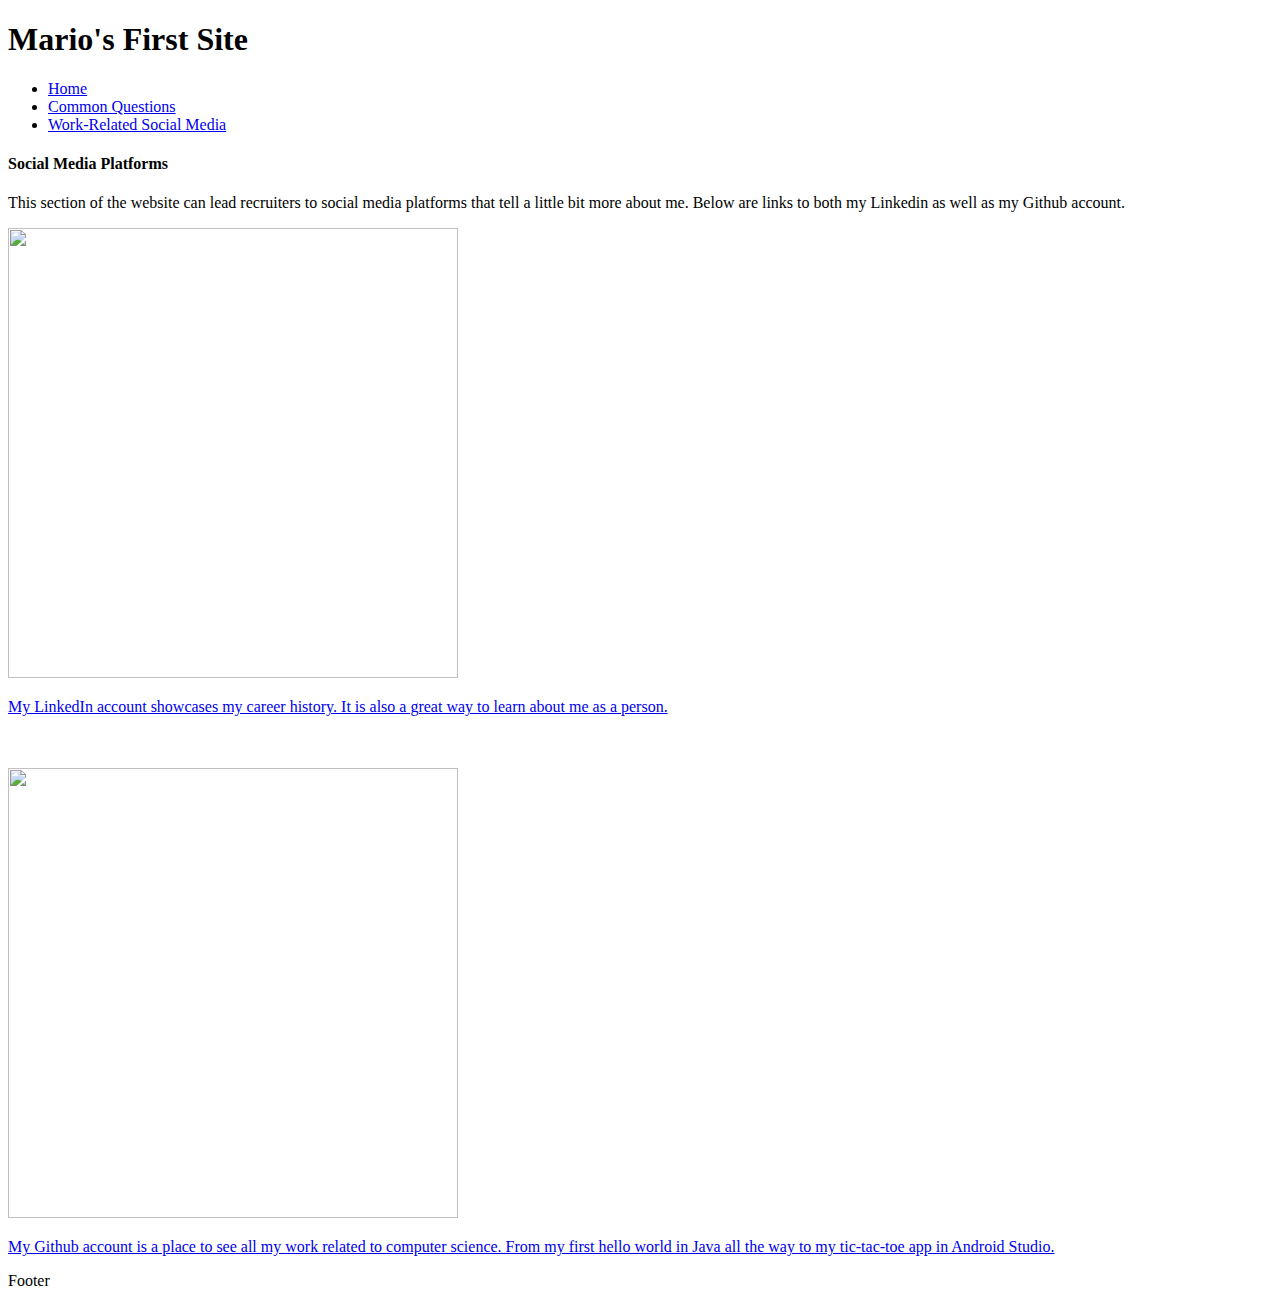
==== SocialMedia.html @ aa0fc0cd "Update SocialMedia.html" ====
<!DOCTYPE html>
<html> 
    <head>
        <title>
            First HTML Site!
        </title>
    </head>
    <link rel="stylesheet" href="styles.css">

    <body>
        <header>
            <h1>Mario's First Site</h1>
            <nav>
                <ul><li><a href="index.html">Home</a></li> 
                    <li><a href="Questions.html">Common Questions</a></li> 
                    <li><a href="SocialMedia.html">Work-Related Social Media</a></li>
                </ul>
            </nav>
        </header>
        <header class="pageTitle">
            <h4>Social Media Platforms</h4>
        </header>
        <section><p>
            This section of the website can lead recruiters to social 
            media platforms that tell a little bit more about me.
            Below are links to both my Linkedin as well as my Github account.
        </p></section>
        <div class=LinkedInCard>
            <a class=LinkedIn href="https://www.linkedin.com/in/mario-luja-452308200/">
                <img class=LinkedInLogo src="LinkedIn Site Logo.png" height = 450 width = 450 >
                <div class=LinkedInContainer>
                    <p>
                        My LinkedIn account showcases my career history. It is 
                        also a great way to learn about me as a person.
                        <br/>
                        <br/>
                        <br/>
                    </p>
                </div>
            </a> 
            </div>
        <div class=GithubCard>
            <a class=Github href="https://github.com/mar10930">
                <img class=GithubLogo src="Github Logo.png" height=450 width=450>
                <div class=GithubContainer>
                    <p>
                        My Github account is a place to see all my work related to
                        computer science. From my first hello world in Java all the way 
                        to my tic-tac-toe app in Android Studio.
                    </p>
                </div>
            </a>
        </div>
    </body>
        <section>
        </section>
        <footer>Footer</footer>
  
       
    </body>
</html>
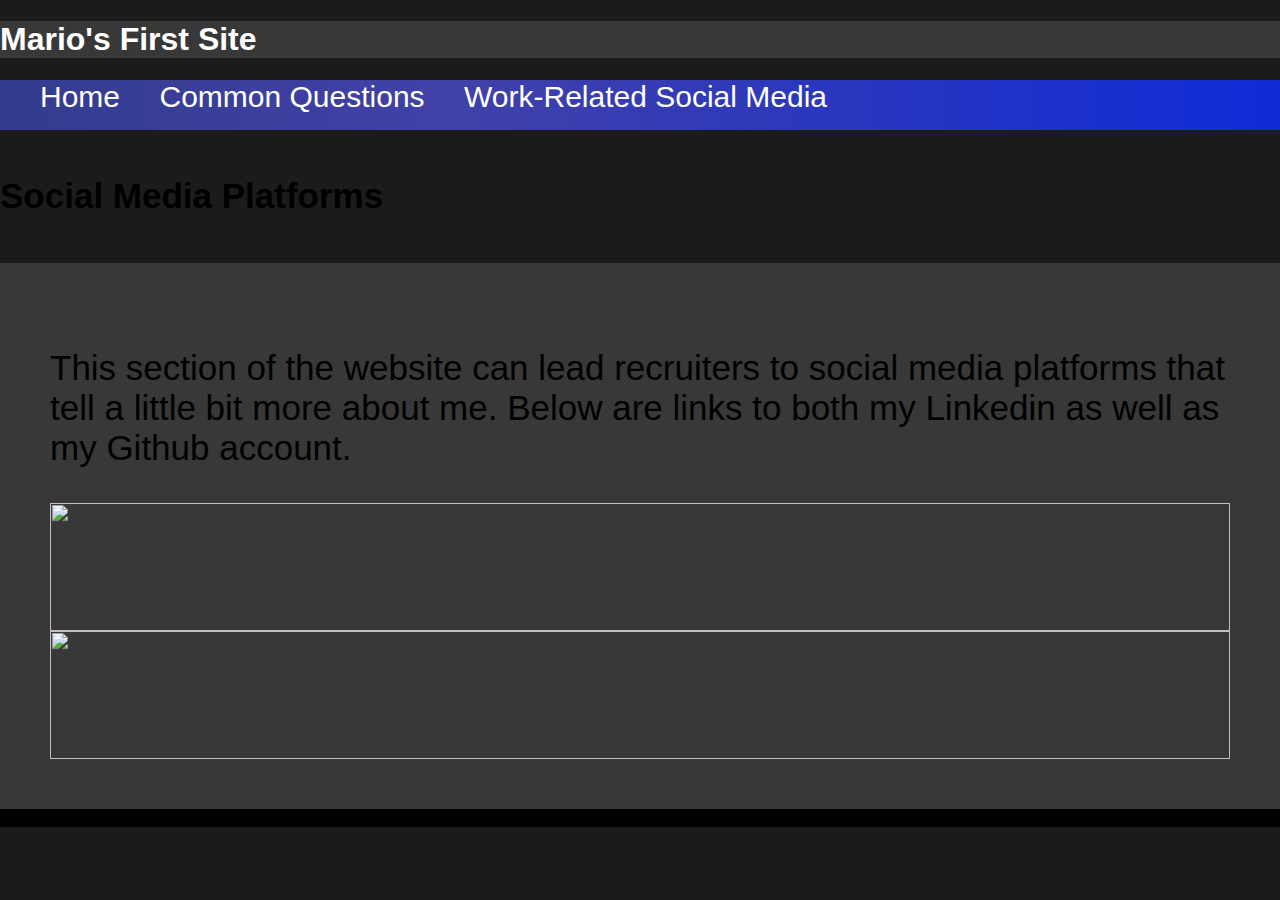
==== commit bce3e21f: "Update SocialMedia.html" ====
--- a/SocialMedia.html
+++ b/SocialMedia.html
@@ -11,49 +11,32 @@
         <header>
             <h1>Mario's First Site</h1>
             <nav>
-                <ul><li><a href="index.html">Home</a></li> 
-                    <li><a href="Questions.html">Common Questions</a></li> 
-                    <li><a href="SocialMedia.html">Work-Related Social Media</a></li>
-                </ul>
+                <ul><li class="Navigation"><a href="index.html">Home</a></li> 
+                    <li class="Navigation"><a href="Questions.html">Common Questions</a></li> 
+                    <li class="Navigation"><a href="SocialMedia.html">Work-Related Social Media</a></li></ul>
             </nav>
         </header>
-        <header class="pageTitle">
+        <header class=pageTitle>
             <h4>Social Media Platforms</h4>
         </header>
-        <section><p>
+        <section>
+        <p>
             This section of the website can lead recruiters to social 
             media platforms that tell a little bit more about me.
             Below are links to both my Linkedin as well as my Github account.
-        </p></section>
-        <div class=LinkedInCard>
-            <a class=LinkedIn href="https://www.linkedin.com/in/mario-luja-452308200/">
-                <img class=LinkedInLogo src="LinkedIn Site Logo.png" height = 450 width = 450 >
-                <div class=LinkedInContainer>
-                    <p>
-                        My LinkedIn account showcases my career history. It is 
-                        also a great way to learn about me as a person.
-                        <br/>
-                        <br/>
-                        <br/>
-                    </p>
-                </div>
-            </a> 
-            </div>
-        <div class=GithubCard>
-            <a class=Github href="https://github.com/mar10930">
-                <img class=GithubLogo src="Github Logo.png" height=450 width=450>
-                <div class=GithubContainer>
-                    <p>
-                        My Github account is a place to see all my work related to
-                        computer science. From my first hello world in Java all the way 
-                        to my tic-tac-toe app in Android Studio.
-                    </p>
-                </div>
-            </a>
-        </div>
+        </p>
+            <div class="imageContainer">
+                <a class=SocialsImg href="https://www.linkedin.com/in/mario-luja-452308200/">
+                    <img class=LinkedInLogo src="linkedinLogo.png" height = 128px width = 128px >
+                </a> 
+
+                <a class=SocialsImg href="https://github.com/mar10930">
+                    <img class=GithubLogo src="githubLogo.png" height=128px width=128px>
+                </a>
+             </div>
+        </section>
     </body>
-        <section>
-        </section>
+ 
         <footer>Footer</footer>
   
        
--- a/styles.css
+++ b/styles.css
@@ -0,0 +1,139 @@
+html{
+    background: rgb(27, 27, 27);
+    font-family: Arial, Helvetica, sans-serif;
+}
+body{
+    margin:0px;
+    padding:0px;
+}
+p.HomeBody{
+    font-size: 25px;
+    padding-left: 200px;
+    padding-right: 200px;
+    padding-top: 80px;
+    padding-bottom:80px;
+    display: inline-flex;
+    text-align: left;
+}
+p.SkillsBody{
+    font-size: 25px;
+    padding-left: 200px;
+    padding-right: 200px;
+    padding-top: 80px;
+    text-align: left;
+}
+header.pageTitle{
+    font-size: 35px;
+}
+h1{
+    color: white;
+    background: rgb(56, 56, 56);
+}
+nav{
+    background: rgb(54,64,156);
+    background: linear-gradient(90deg, rgba(54,64,156,0.8883928571428571) 0%, rgba(65,65,168,1) 35%, rgba(15,43,215,1) 100%);
+    height:250%;
+    
+}
+ul.navBar{
+    margin:0;
+    padding:0;
+    list-style-type: none;
+}
+
+li.Navigation{
+    color:white;
+    display:inline-block;
+    margin-right:35px;
+    height:50px;
+    font-size: 30px;
+}
+
+ul.Body{
+    padding-left: 250px;
+    padding-right: 250px;
+    padding-bottom: 80px;
+    columns: 2;
+    -webkit-columns: 2;
+
+}
+ul.SingleBodyList{
+    padding-left: 250px;
+    padding-right: 250px;
+}
+li{
+    color:black;
+    display: list-item;
+    font-size: 25px;  
+}
+a{
+    color: white;
+    text-decoration: none;
+}
+a:hover{
+    color:black;
+}
+section{
+    padding: 50px;
+    font-size: 35px;
+    display:inline-flexbox;
+    background: rgb(56, 56, 56);
+}
+section.qaHeader{
+    padding-left: 50px;
+    display:block;
+}
+h4.question{
+    color:rgb(0, 24, 184);
+}
+h4.homeSub{
+    color:rgb(0, 24, 184);
+    margin:-50px;
+    height: 90px;
+    background-color: black;
+    text-align: center;
+    line-height: 85px;
+}
+p.answer{
+    font-size: 25px;
+}
+div{
+    margin:auto;
+}
+footer{
+    background:black;
+}
+
+img{
+    margin:auto;
+    display:block;
+    width:100%;
+}
+
+div.LinkedInCard{
+    display:inline-block;
+    margin-left: 350px;
+    width: 450px;
+    box-shadow: 0 4px 8px 0 grey;
+    background: rgb(56, 56, 56);
+}
+
+div.LinkedInContainer{
+  display: flex;
+  align-items: center;
+  justify-content: center;
+}
+
+div.GithubCard{
+    display:inline-block;
+    margin-left: 100px;
+    width: 450px;
+    box-shadow: 0 4px 8px 0 grey;
+    background: rgb(56, 56, 56);
+}
+
+div.GithubCointainer{
+  display: flex;
+  align-items: center;
+  justify-content: center;
+}
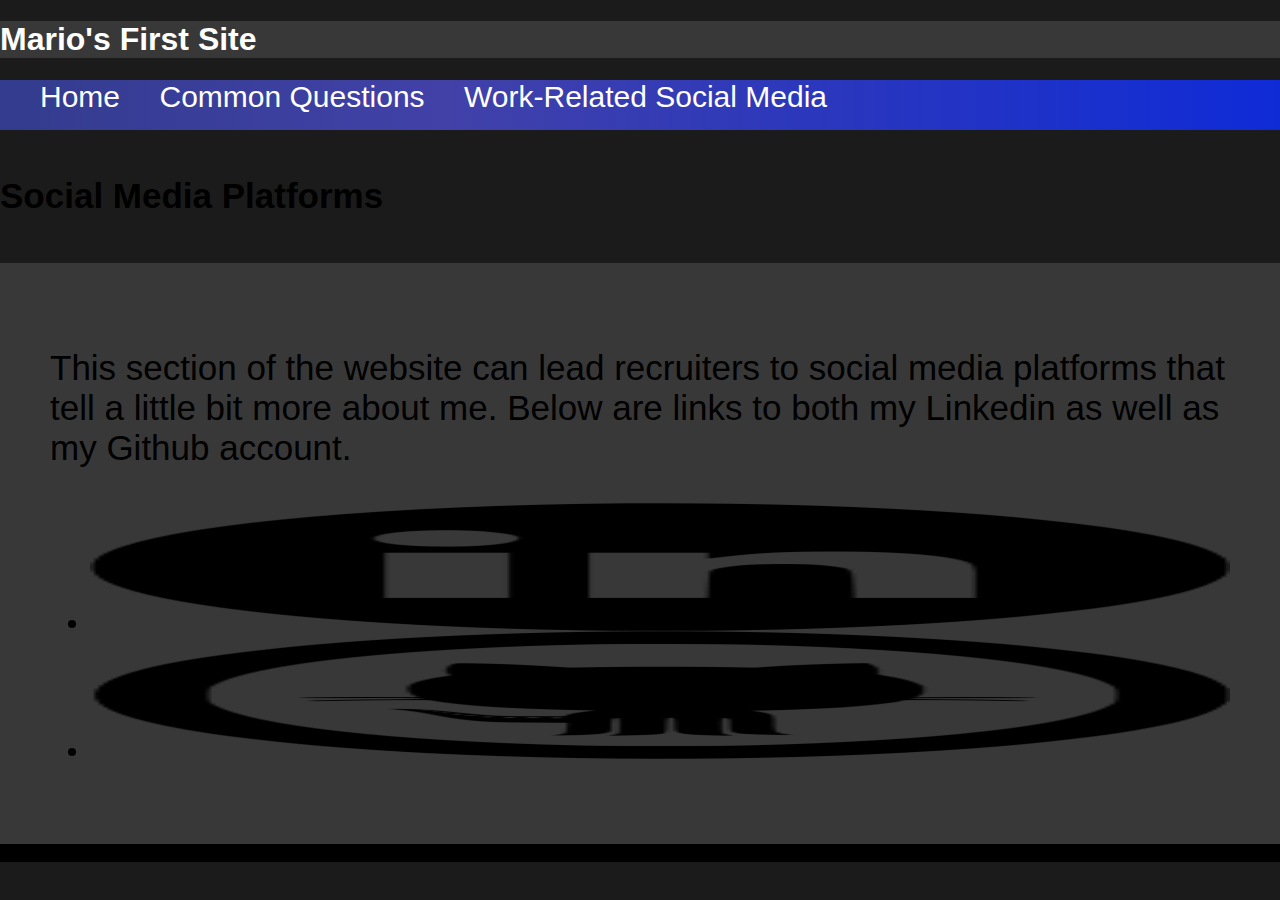
==== commit 1ac408db: "Update SocialMedia.html" ====
--- a/SocialMedia.html
+++ b/SocialMedia.html
@@ -25,20 +25,22 @@
             media platforms that tell a little bit more about me.
             Below are links to both my Linkedin as well as my Github account.
         </p>
-            <div class="imageContainer">
+        <ul class="ImageContainer">
+            <li class = "ImageLinkedin">
                 <a class=SocialsImg href="https://www.linkedin.com/in/mario-luja-452308200/">
-                    <img class=LinkedInLogo src="linkedinLogo.png" height = 128px width = 128px >
+                    <img class=LinkedInLogo src="linkedinLogo.png" height = 128px width = 128px href = "https://www.linkedin.com/in/mario-luja-452308200/" >
                 </a> 
-
+            </li>
+            <li class = "ImageGithub">
                 <a class=SocialsImg href="https://github.com/mar10930">
-                    <img class=GithubLogo src="githubLogo.png" height=128px width=128px>
+                    <img class=GithubLogo src="githubLogo.png" height=128px width=128px href="https://github.com/mar10930">
                 </a>
-             </div>
+            </li>
+        </div>
         </section>
     </body>
  
         <footer>Footer</footer>
-  
-       
+
     </body>
 </html>
